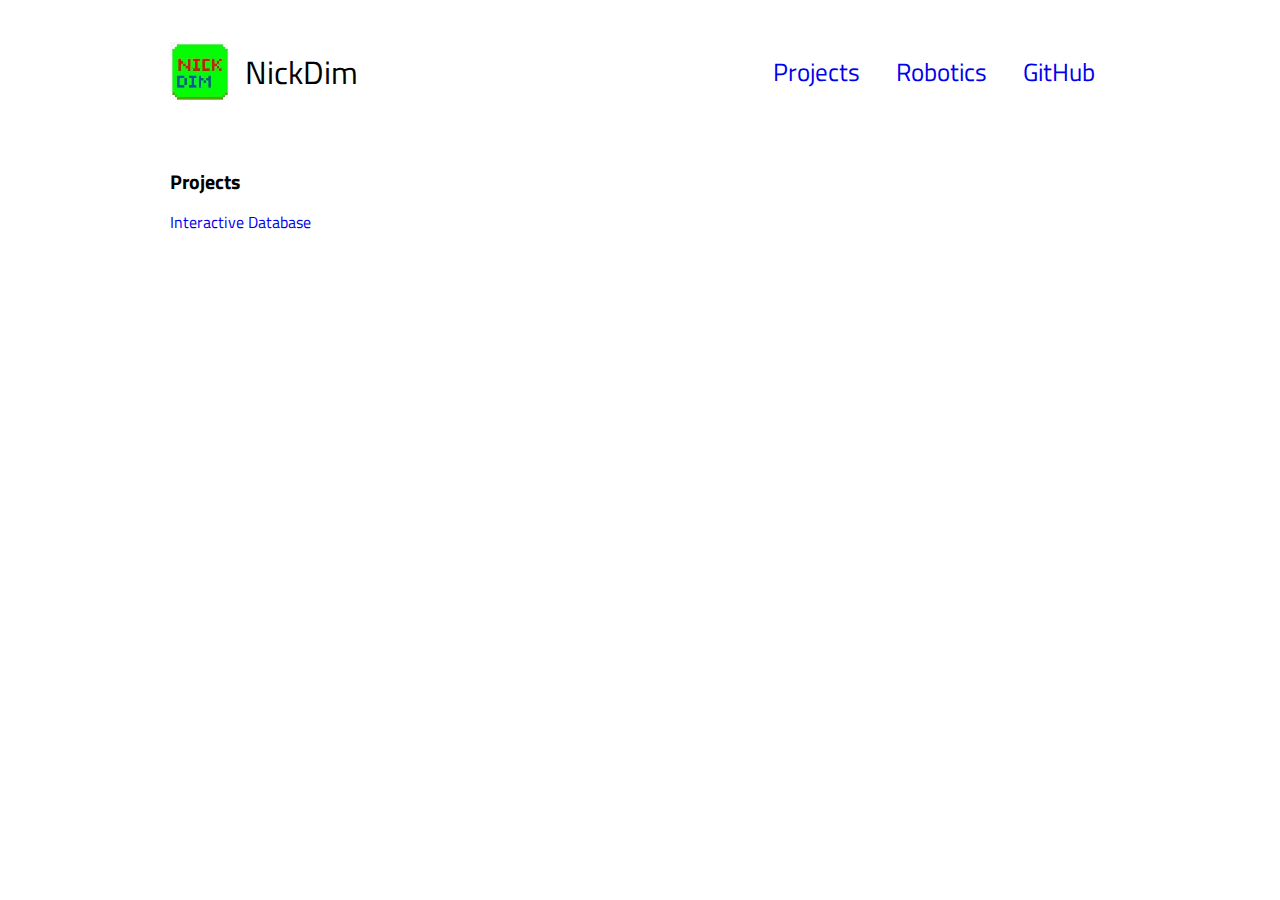
==== index.html @ 617e1dcb "fixed defaults and paddings" ====
<!DOCTYPE html>
<html>
<head>
  <meta name="charset" content="utf-8">
  <title>NickDim</title>
  <link rel="stylesheet" href="http://meyerweb.com/eric/tools/css/reset/reset.css">
  <link href="https://fonts.googleapis.com/css?family=Titillium+Web:300,400" rel="stylesheet">
  <link rel="stylesheet" type="text/css" href="main.css">
</head>
<body>
  <header>
    <div class="wrapper">
      <a href="/" class = "brand">
        <img src="assets/NickDim.jpg" alt="NickDim">
        NickDim
      </a>
      <div class="grow"></div>
      <nav>
        <ul>
          <li><a href="#projects">Projects</a></li>
          <li><a href="http://mechate.ch">Robotics</a></li>
          <li><a href="https://github.com/NickDim">GitHub</a></li>
        </ul>
      </nav>
    </div>
  </header>
  <main>
    <div class="wrapper">
      <section id="projects">
        <h1>Projects</h1>
        <a href="intDatabase.html">Interactive Database</a>
      </div>
    </div>
  </div>
</main>
</body>
</html>
---- main.css ----
html {
  background-color: #fff;
}

body {
  padding: 20px;
  font-family: 'Titillium Web', sans-serif;
}

h1 {
  font-size: 20px;
  font-weight: bold;
  margin: 0;
  color: black;
  padding-bottom: 12.5px;
}

a, a:visited {
  text-decoration: none;
}


p {
  text-align: left;
  color: black;
}

main{
  padding-top: 50px;
}

.wrapper {
  max-width: 1000px;
  padding: 0 30px;
  margin: 0 auto;
  box-sizing: border-box;
}

.brand{
  font-size: 2em;
  display: flex;
  align-items: center;
  text-decoration: none;
}

.brand, .brand:visited{
  color: black;
}

.brand img {
  margin-right: 15px;
  height: 60px;
}

nav{
  font-size: 25px;
}

nav ul{
  list-style-type: none;
}

nav ul li{
  display: inline-block;
  padding: 0 15px;
}


.grow{
  flex-grow: 1;
}


header .wrapper{
  display: flex;
  flex-direction: row;
  align-items: center;
}
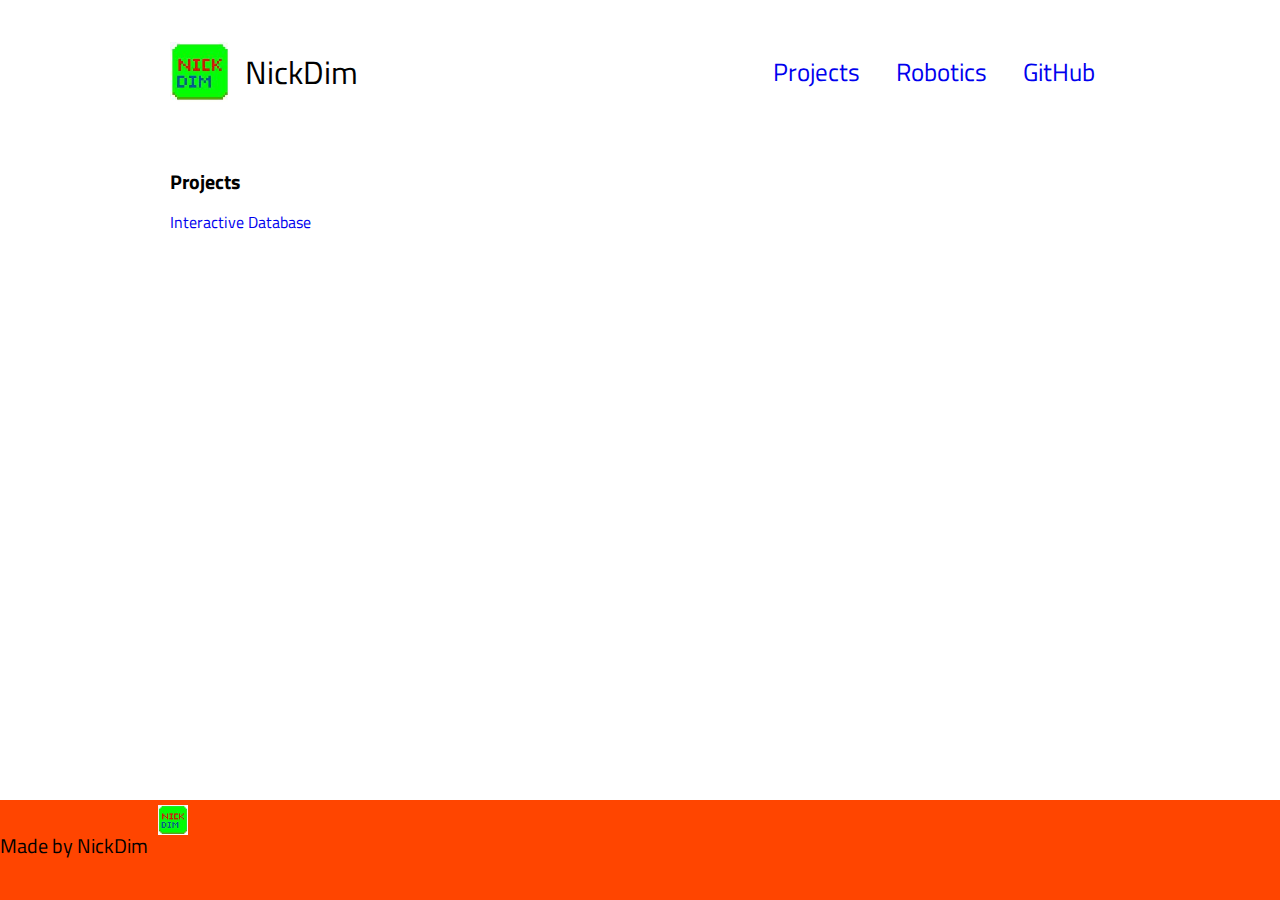
==== commit 52cc9149: "added footer" ====
--- a/index.html
+++ b/index.html
@@ -34,4 +34,10 @@
   </div>
 </main>
 </body>
+<footer>
+  <div class="footer">
+  <p>Made by NickDim</p>
+  <img src="assets/NickDim.jpg" alt="NickDim">
+</div>
+</footer>
 </html>
--- a/main.css
+++ b/main.css
@@ -5,6 +5,34 @@
 body {
   padding: 20px;
   font-family: 'Titillium Web', sans-serif;
+}
+
+footer{
+  background-color: #FF4500;
+  position: absolute;
+  bottom: 0;
+  left: 0;
+  width: 100%;
+  height: 100px;
+}
+
+.footer {
+  display: flex;
+  flex-grow: 1;
+  margin: 0 auto;
+}
+
+.footer p {
+  font-family: 'Titillium Web', sans-serif;
+  font-size: 20px;
+  color: black;
+  padding-top: 10px;
+  padding-right: 10px;
+}
+
+.footer img {
+ height: 30px;
+ padding-top: 5px;
 }
 
 h1 {
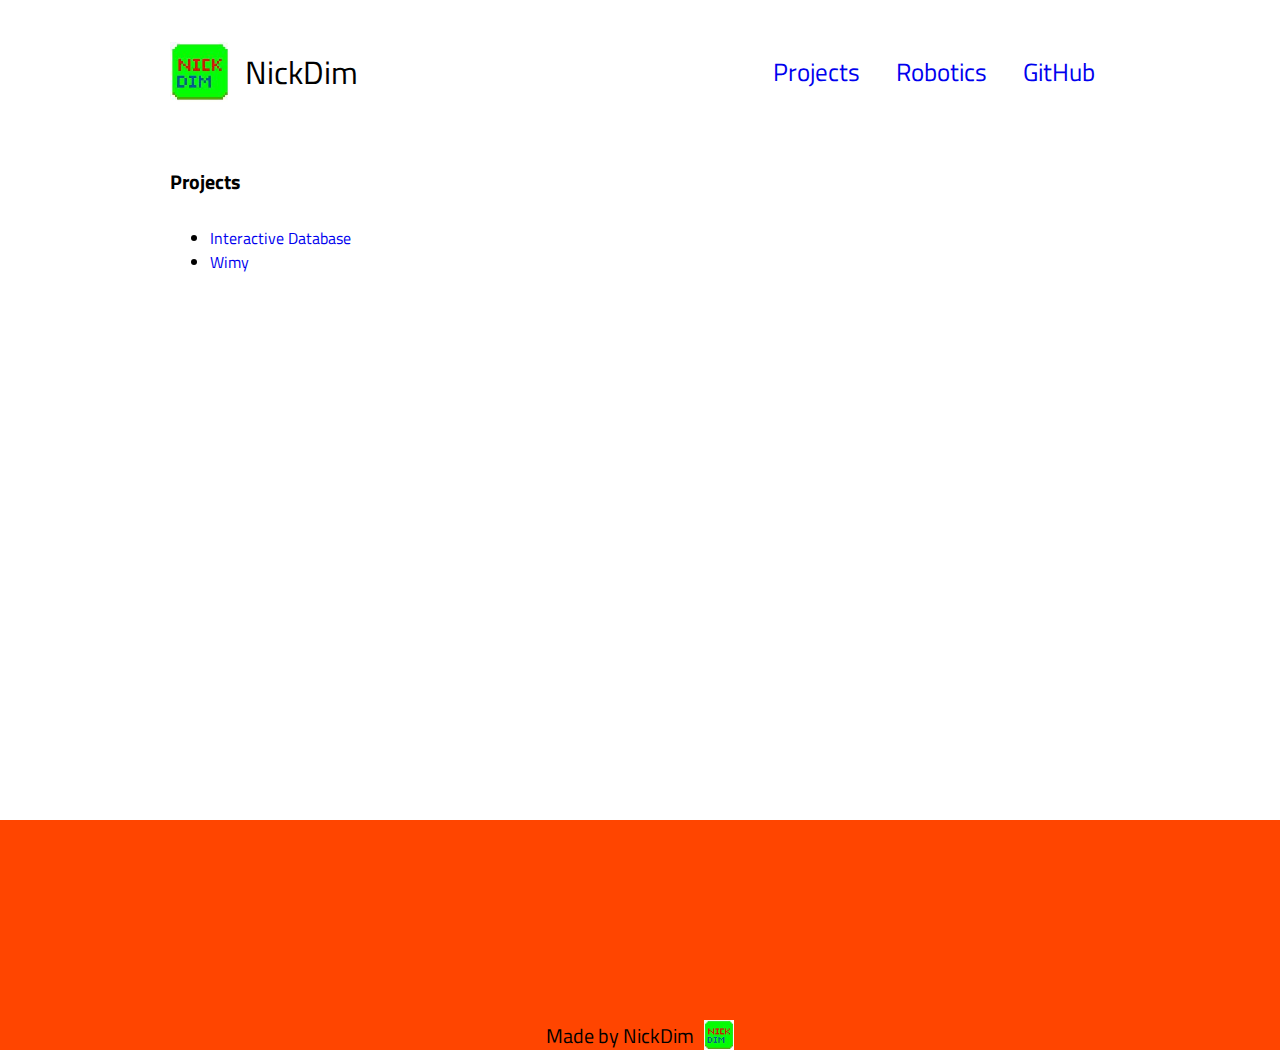
==== commit 6a425007: "added wimy" ====
--- a/index.html
+++ b/index.html
@@ -28,7 +28,14 @@
     <div class="wrapper">
       <section id="projects">
         <h1>Projects</h1>
-        <a href="intDatabase.html">Interactive Database</a>
+        <ul>
+          <li>
+            <a href="intDatabase.html" class="intDatabaseLink">Interactive Database</a>
+          </li>
+          <li>
+            <a href="wimy.html">Wimy</a>
+          </li>
+        </ul>
       </div>
     </div>
   </div>
@@ -36,8 +43,8 @@
 </body>
 <footer>
   <div class="footer">
-  <p>Made by NickDim</p>
-  <img src="assets/NickDim.jpg" alt="NickDim">
-</div>
+    <p>Made by NickDim</p>
+    <img src="assets/NickDim.jpg" alt="NickDim">
+  </div>
 </footer>
 </html>
--- a/main.css
+++ b/main.css
@@ -7,32 +7,38 @@
   font-family: 'Titillium Web', sans-serif;
 }
 
-footer{
+.footer{
   background-color: #FF4500;
   position: absolute;
-  bottom: 0;
+  bottom: -150px;
   left: 0;
+  height: 150px;
   width: 100%;
-  height: 100px;
+  padding: 40px 0;
+  display: flex;
+  justify-content: center;
+  align-items: center;
+  flex-direction: row;
 }
 
-.footer {
-  display: flex;
-  flex-grow: 1;
-  margin: 0 auto;
+.wimy {
+  padding-top: 50px;
+  padding-left: 50px;
+  font-family: 'Pacifico', cursive;
+  color: purple;
 }
 
-.footer p {
+footer p {
   font-family: 'Titillium Web', sans-serif;
   font-size: 20px;
   color: black;
-  padding-top: 10px;
+  padding-top: 200px;
   padding-right: 10px;
 }
 
-.footer img {
+footer img {
  height: 30px;
- padding-top: 5px;
+ padding-top: 200px;
 }
 
 h1 {
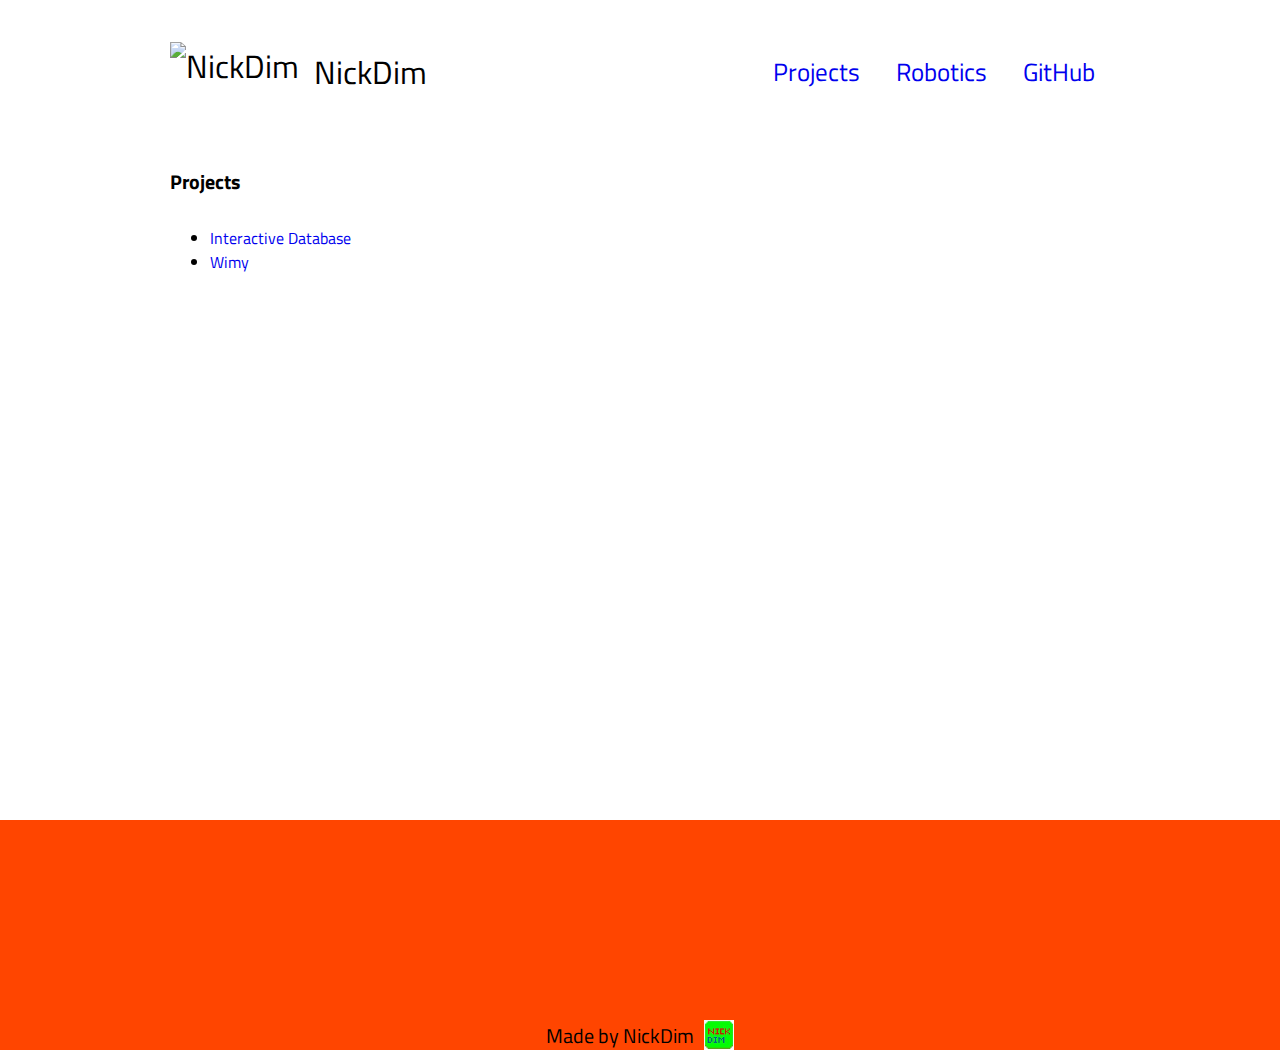
==== commit 4c10fe15: "added new logo to website" ====
--- a/index.html
+++ b/index.html
@@ -11,7 +11,7 @@
   <header>
     <div class="wrapper">
       <a href="/" class = "brand">
-        <img src="assets/NickDim.jpg" alt="NickDim">
+        <img src="assets/nickdim-1.5.png" alt="NickDim">
         NickDim
       </a>
       <div class="grow"></div>
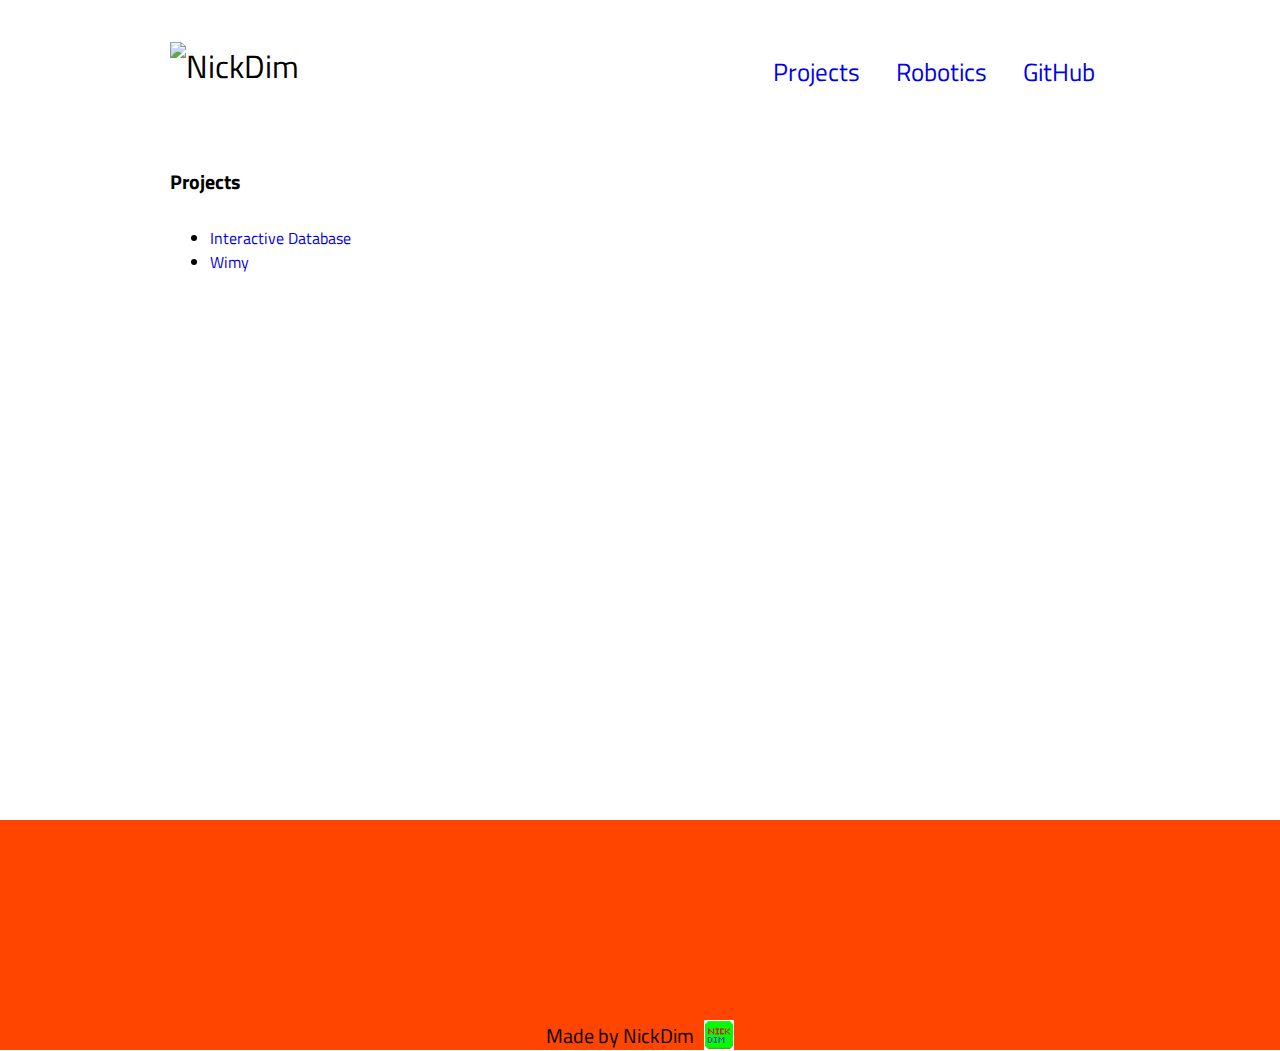
==== commit 70b4ebb5: "fixing weird issue" ====
--- a/index.html
+++ b/index.html
@@ -12,7 +12,6 @@
     <div class="wrapper">
       <a href="/" class = "brand">
         <img src="assets/nickdim-1.5.png" alt="NickDim">
-        NickDim
       </a>
       <div class="grow"></div>
       <nav>
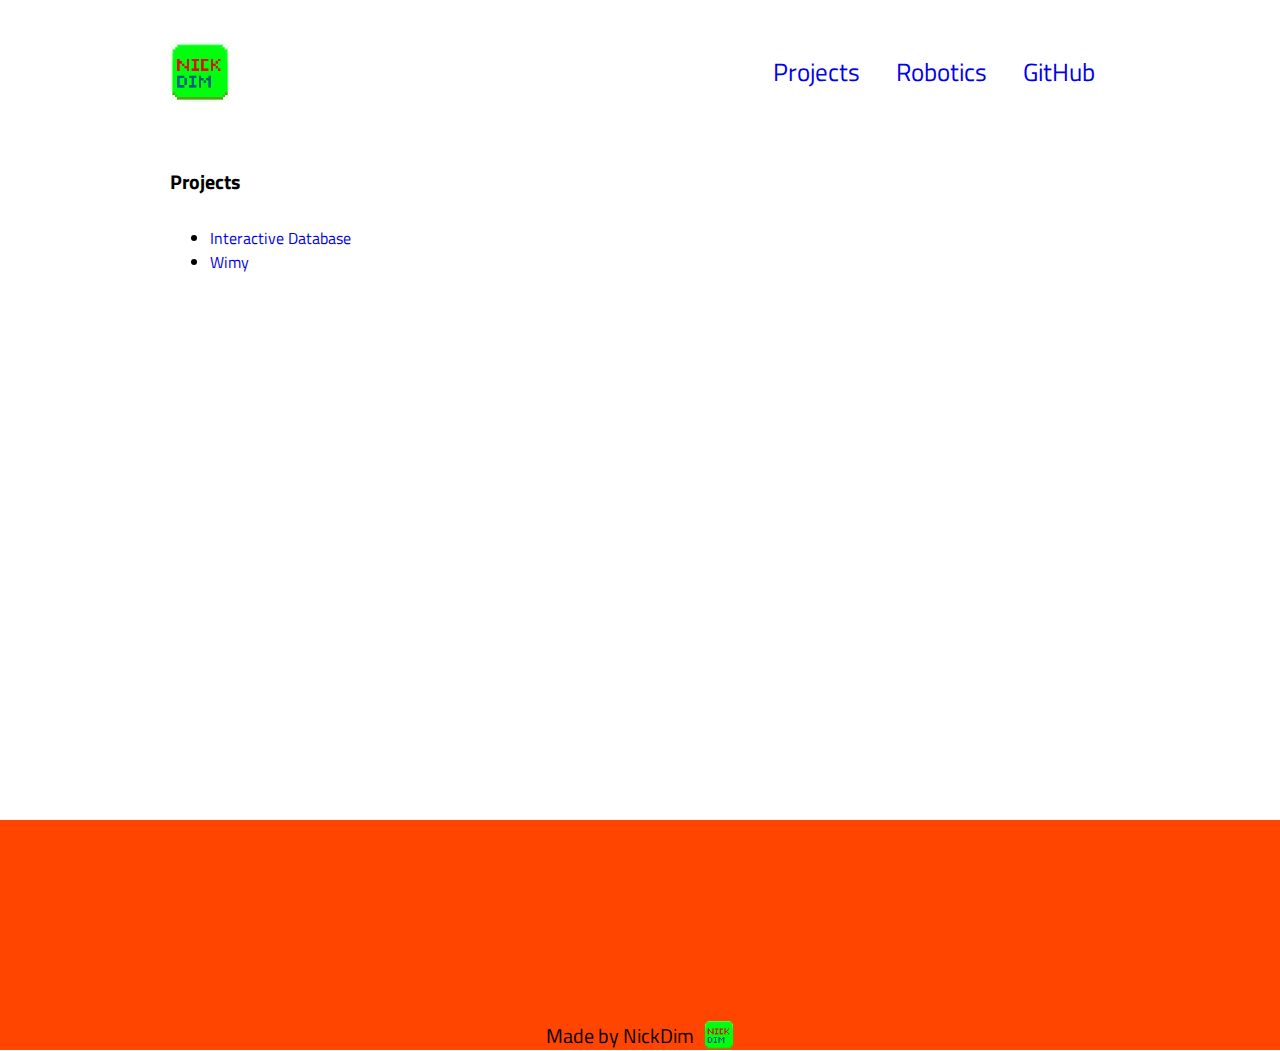
==== commit fb1f4115: "added new logo everywhere and changed wimy color" ====
--- a/index.html
+++ b/index.html
@@ -43,7 +43,7 @@
 <footer>
   <div class="footer">
     <p>Made by NickDim</p>
-    <img src="assets/NickDim.jpg" alt="NickDim">
+    <img src="assets/nickdim-1.5.png" alt="NickDim">
   </div>
 </footer>
 </html>
--- a/main.css
+++ b/main.css
@@ -25,7 +25,7 @@
   padding-top: 50px;
   padding-left: 50px;
   font-family: 'Pacifico', cursive;
-  color: purple;
+  color: rgb(198, 74, 198);
 }
 
 footer p {
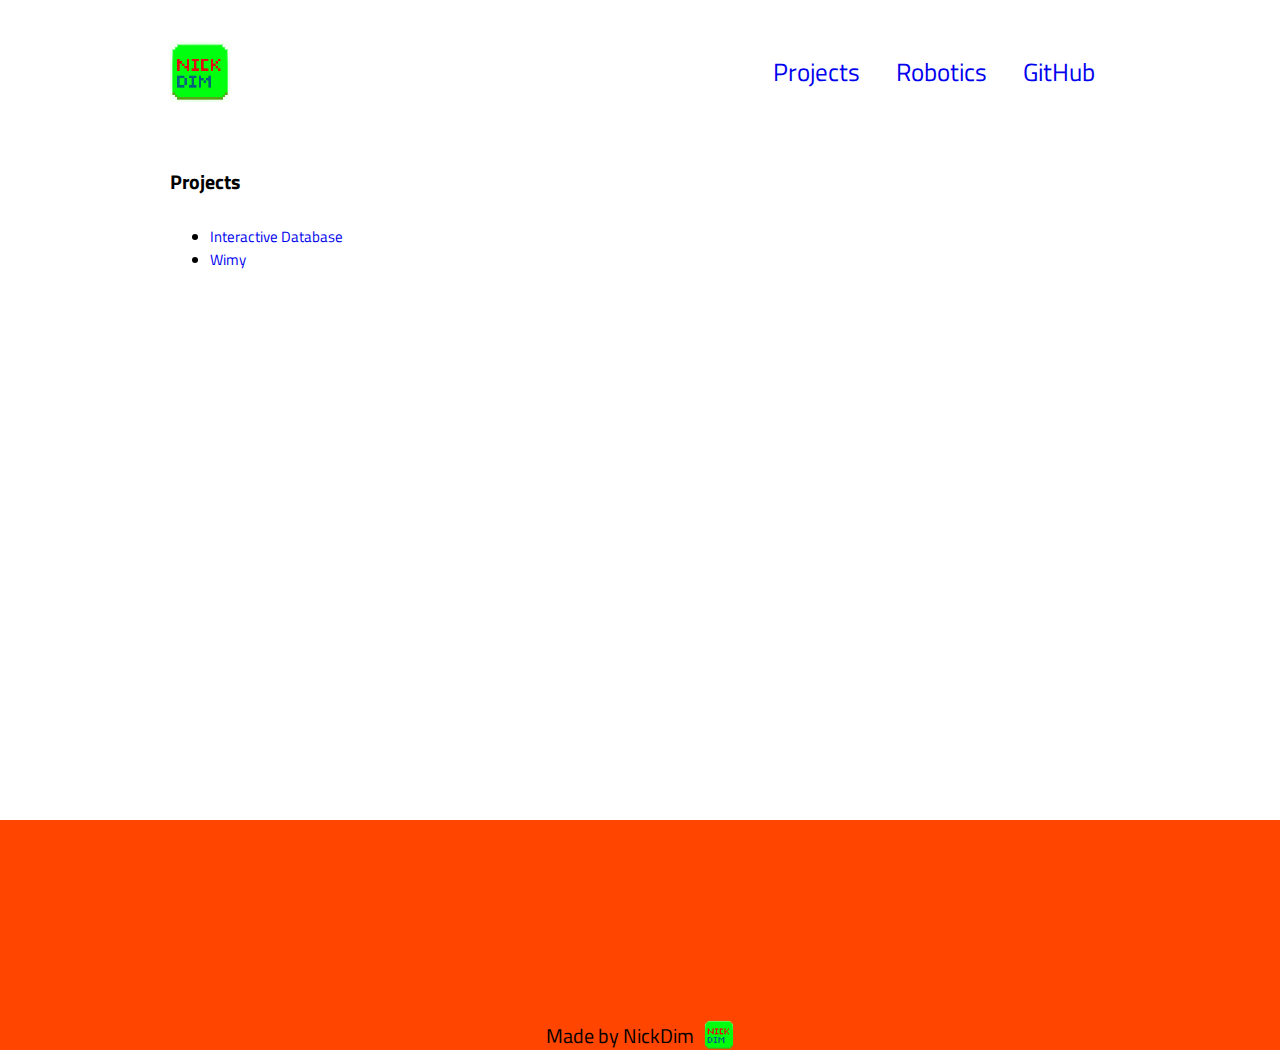
==== commit b9551ae3: "trying to get favicon to work" ====
--- a/index.html
+++ b/index.html
@@ -3,6 +3,8 @@
 <head>
   <meta name="charset" content="utf-8">
   <title>NickDim</title>
+  <link rel="shortcut icon" type="image/png" href="assets/nickdim-1.5.png"/>
+  <link rel="icon" type="image/png" href="assets/nickdim-1.5.png"/>
   <link rel="stylesheet" href="http://meyerweb.com/eric/tools/css/reset/reset.css">
   <link href="https://fonts.googleapis.com/css?family=Titillium+Web:300,400" rel="stylesheet">
   <link rel="stylesheet" type="text/css" href="main.css">
--- a/main.css
+++ b/main.css
@@ -1,10 +1,11 @@
 html {
   background-color: #fff;
+  font-family: 'Titillium Web', sans-serif;
+  font-size: 15px;
 }
 
 body {
   padding: 20px;
-  font-family: 'Titillium Web', sans-serif;
 }
 
 .footer{
@@ -21,11 +22,31 @@
   flex-direction: row;
 }
 
-.wimy {
+.database {
   padding-top: 50px;
-  padding-left: 50px;
+  padding-bottom: 30px;
+  padding-left: 180px;
+}
+
+.databaseInfo {
+  padding-top: 30px;
+}
+
+.intDatabaseTitle {
+  padding-top: 10px;
+}
+
+.wimy-text {
+  display: flex;
+  flex-grow: 1;
+  padding-left: 133px;
+  padding-top: 50px;
+}
+
+.wimy h1 {
   font-family: 'Pacifico', cursive;
   color: rgb(198, 74, 198);
+  font-size: 30px;
 }
 
 footer p {
@@ -57,6 +78,7 @@
 p {
   text-align: left;
   color: black;
+  line-height: 25px;
 }
 
 main{
